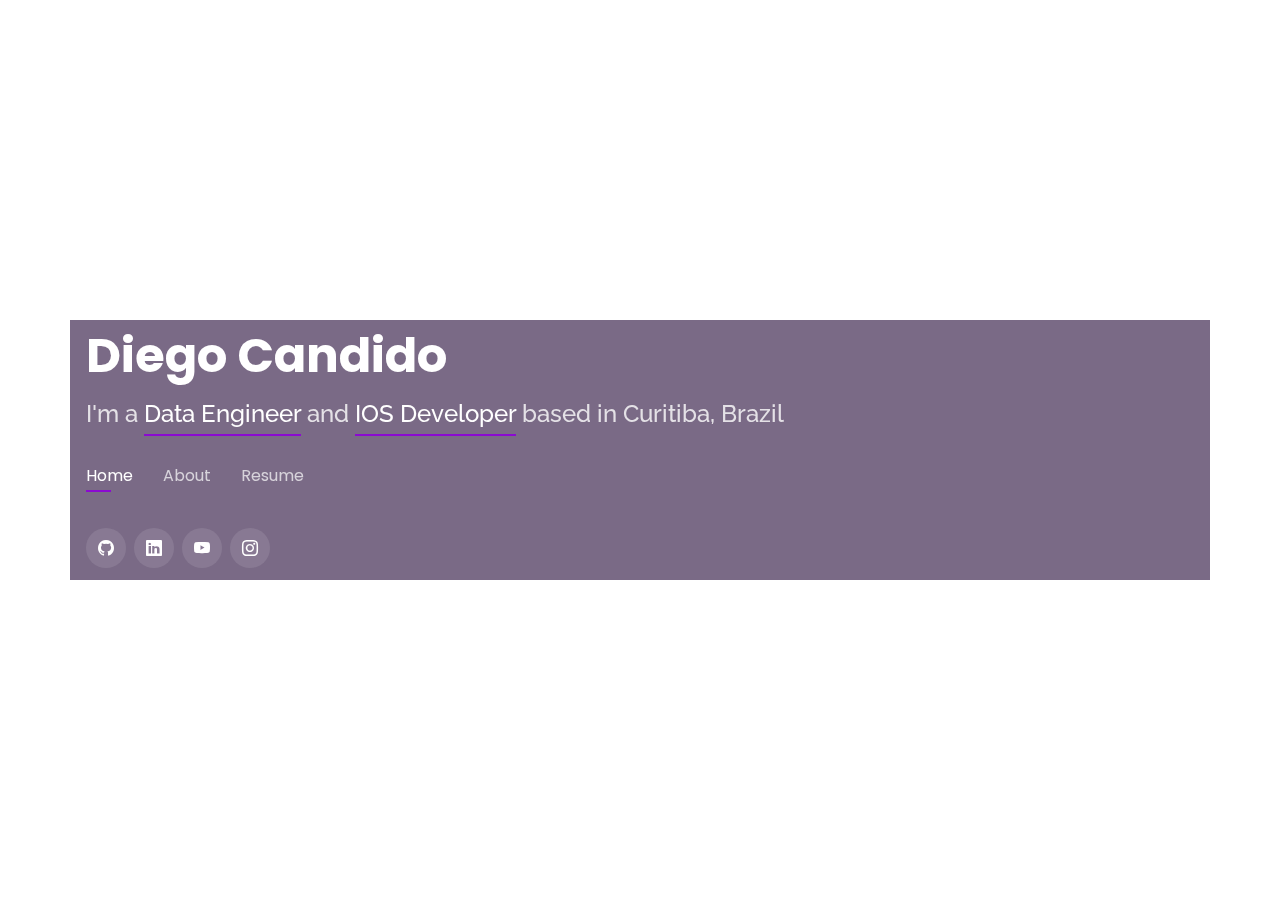
==== index.html @ 41c1cf26 "first commit portfolio" ====
<!DOCTYPE html>
<html lang="en">

<head>
  <meta charset="utf-8">
  <meta content="width=device-width, initial-scale=1.0" name="viewport">

  <title>Diego Candido</title>
  <meta content="" name="description">
  <meta content="" name="keywords">

  <!-- Favicons -->
  <link href="assets/img/coding.png" rel="icon">
  <link href="assets/img/coding.png" rel="apple-touch-icon">

  <!-- Google Fonts -->
  <link href="https://fonts.googleapis.com/css?family=Open+Sans:300,300i,400,400i,600,600i,700,700i|Raleway:300,300i,400,400i,500,500i,600,600i,700,700i|Poppins:300,300i,400,400i,500,500i,600,600i,700,700i" rel="stylesheet">

  <!-- Vendor CSS Files -->
  <link href="assets/vendor/bootstrap/css/bootstrap.min.css" rel="stylesheet">
  <link href="assets/vendor/bootstrap-icons/bootstrap-icons.css" rel="stylesheet">
  <link href="assets/vendor/boxicons/css/boxicons.min.css" rel="stylesheet">
  <link href="assets/vendor/glightbox/css/glightbox.min.css" rel="stylesheet">
  <link href="assets/vendor/remixicon/remixicon.css" rel="stylesheet">
  <link href="assets/vendor/swiper/swiper-bundle.min.css" rel="stylesheet">

  <!-- Template Main CSS File -->
  <link href="assets/css/style.css" rel="stylesheet">

  <!-- =======================================================
  * Template Name: Personal - v4.10.0
  * Template URL: https://bootstrapmade.com/personal-free-resume-bootstrap-template/
  * Author: BootstrapMade.com
  * License: https://bootstrapmade.com/license/
  ======================================================== -->
</head>

<body>

  <!-- ======= Header ======= -->
  <header id="header" class="background">
    <div class="container background" id="header-container">

      <h1><a href="index.html">Diego Candido</a></h1>
      <!-- Uncomment below if you prefer to use an image logo -->
      <!-- <a href="index.html" class="mr-auto"><img src="assets/img/logo.png" alt="" class="img-fluid"></a> -->
      <h2>I'm a <span>Data Engineer</span> and <span>IOS Developer</span> based in Curitiba, Brazil</h2>

      <nav id="navbar" class="navbar">
        <ul>
          <li><a class="nav-link active" href="#header">Home</a></li>
          <li><a class="nav-link" href="#about">About</a></li>
          <li><a class="nav-link" href="#resume">Resume</a></li>
          <!-- <li><a class="nav-link" href="#services">Services</a></li>
          <li><a class="nav-link" href="#portfolio">Portfolio</a></li>
          <li><a class="nav-link" href="#contact">Contact</a></li> -->
        </ul>
        <i class="bi bi-list mobile-nav-toggle"></i>
      </nav><!-- .navbar -->

      <div class="social-links">
        <a href="#" class="github"><i class="bi bi-github"></i></a>
        <a href="#" class="linkedin"><i class="bi bi-linkedin"></i></a>
        <a href="#" class="youtube"><i class="bi bi-youtube"></i></a>
        <a href="#" class="instagram"><i class="bi bi-instagram"></i></a>
      </div>

    </div>
  </header><!-- End Header -->
  <video autoplay muted loop id="myVideo">
    <source src="assets/img/bg.mp4" type="video/mp4">
  </video>
  <!-- ======= About Section ======= -->
  <section id="about" class="about">

    <!-- ======= About Me ======= -->
    <div class="about-me container">

      <div class="section-title">
        <h2>About</h2>
        <p>Learn more about me</p>
      </div>

      <div class="row">
        <div class="col-lg-4" data-aos="fade-right">
          <img src="assets/img/me.jpg" class="img-fluid" alt="">
        </div>
        <div class="col-lg-8 pt-4 pt-lg-0 content" data-aos="fade-left">
          <h3>Data Engineer &amp; IOS Developer</h3>
          <p class="fst-italic">
            Full time Data Engineer and Apple Academy Intern based in Curitiba, PR. Also an undergraduate in Computer Science at PUCPR. Have experience with Azure and Google Cloud, creating new features and maintaining data pipelines. Also, building and designing apps with SwiftUI and Figma. Data science/engineering, embedded systems, and blockchain enthusiast.
          </p>
          <div class="row">
            <div class="col-lg-6">
              <ul>
                <li><i class="bi bi-chevron-right"></i> <strong>Birthday:</strong> <span>1 Fev 2002</span></li>
                <li><i class="bi bi-chevron-right"></i> <strong>University:</strong> <span>PUCPR</span></li>
                <li><i class="bi bi-chevron-right"></i> <strong>City:</strong> <span>Curitiba, Brazil</span></li>
              </ul>
            </div>
            <div class="col-lg-6">
              <ul>
                <li><i class="bi bi-chevron-right"></i> <strong>Age:</strong> <span>21</span></li>
                <li><i class="bi bi-chevron-right"></i> <strong>Education:</strong> <span>Sophomore BSc. CompSci</span></li>
                <li><i class="bi bi-chevron-right"></i> <strong>Email:</strong> <span>candidohdiego@gmail.com</span></li>
              </ul>
            </div>
          </div>
          <p>
            <!-- dont know what to write here -->
          </p>
        </div>
      </div>

    </div><!-- End About Me -->

    <!-- ======= Counts ======= -->
    <!-- <div class="counts container">

      <div class="row">

        <div class="col-lg-3 col-md-6">
          <div class="count-box">
            <i class="bi bi-emoji-smile"></i>
            <span data-purecounter-start="0" data-purecounter-end="232" data-purecounter-duration="1" class="purecounter"></span>
            <p>Happy Clients</p>
          </div>
        </div>

        <div class="col-lg-3 col-md-6 mt-5 mt-md-0">
          <div class="count-box">
            <i class="bi bi-journal-richtext"></i>
            <span data-purecounter-start="0" data-purecounter-end="521" data-purecounter-duration="1" class="purecounter"></span>
            <p>Projects</p>
          </div>
        </div>

        <div class="col-lg-3 col-md-6 mt-5 mt-lg-0">
          <div class="count-box">
            <i class="bi bi-headset"></i>
            <span data-purecounter-start="0" data-purecounter-end="1463" data-purecounter-duration="1" class="purecounter"></span>
            <p>Hours Of Support</p>
          </div>
        </div>

        <div class="col-lg-3 col-md-6 mt-5 mt-lg-0">
          <div class="count-box">
            <i class="bi bi-award"></i>
            <span data-purecounter-start="0" data-purecounter-end="24" data-purecounter-duration="1" class="purecounter"></span>
            <p>Awards</p>
          </div>
        </div>

      </div>

    </div> -->
    <!-- End Counts -->

    <!-- ======= Skills  ======= -->
    <!-- <div class="skills container">

      <div class="section-title">
        <h2>Skills</h2>
      </div>

      <div class="row skills-content">

        <div class="col-lg-6">

          <div class="progress">
            <span class="skill">Spark <i class="val">100%</i></span>
            <div class="progress-bar-wrap">
              <div class="progress-bar" role="progressbar" aria-valuenow="100" aria-valuemin="0" aria-valuemax="100"></div>
            </div>
          </div>

          <div class="progress">
            <span class="skill">SwiftUI <i class="val">90%</i></span>
            <div class="progress-bar-wrap">
              <div class="progress-bar" role="progressbar" aria-valuenow="40" aria-valuemin="0" aria-valuemax="100"></div>
            </div>
          </div>

          <div class="progress">
            <span class="skill">JavaScript <i class="val">75%</i></span>
            <div class="progress-bar-wrap">
              <div class="progress-bar" role="progressbar" aria-valuenow="75" aria-valuemin="0" aria-valuemax="100"></div>
            </div>
          </div>

        </div>

        <div class="col-lg-6">

          <div class="progress">
            <span class="skill">PHP <i class="val">80%</i></span>
            <div class="progress-bar-wrap">
              <div class="progress-bar" role="progressbar" aria-valuenow="80" aria-valuemin="0" aria-valuemax="100"></div>
            </div>
          </div>

          <div class="progress">
            <span class="skill">WordPress/CMS <i class="val">90%</i></span>
            <div class="progress-bar-wrap">
              <div class="progress-bar" role="progressbar" aria-valuenow="90" aria-valuemin="0" aria-valuemax="100"></div>
            </div>
          </div>

          <div class="progress">
            <span class="skill">Photoshop <i class="val">55%</i></span>
            <div class="progress-bar-wrap">
              <div class="progress-bar" role="progressbar" aria-valuenow="55" aria-valuemin="0" aria-valuemax="100"></div>
            </div>
          </div>

        </div>

      </div>

    </div> -->
    <!-- End Skills -->

    <!-- ======= Interests ======= -->
    <!-- <div class="interests container">

      <div class="section-title">
        <h2>Interests</h2>
      </div>

      <div class="row">
        <div class="col-lg-3 col-md-4">
          <div class="icon-box">
            <i class="ri-store-line" style="color: #ffbb2c;"></i>
            <h3>Lorem Ipsum</h3>
          </div>
        </div>
        <div class="col-lg-3 col-md-4 mt-4 mt-md-0">
          <div class="icon-box">
            <i class="ri-bar-chart-box-line" style="color: #5578ff;"></i>
            <h3>Dolor Sitema</h3>
          </div>
        </div>
        <div class="col-lg-3 col-md-4 mt-4 mt-md-0">
          <div class="icon-box">
            <i class="ri-calendar-todo-line" style="color: #e80368;"></i>
            <h3>Sed perspiciatis</h3>
          </div>
        </div>
        <div class="col-lg-3 col-md-4 mt-4 mt-lg-0">
          <div class="icon-box">
            <i class="ri-paint-brush-line" style="color: #e361ff;"></i>
            <h3>Magni Dolores</h3>
          </div>
        </div>
        <div class="col-lg-3 col-md-4 mt-4">
          <div class="icon-box">
            <i class="ri-database-2-line" style="color: #47aeff;"></i>
            <h3>Nemo Enim</h3>
          </div>
        </div>
        <div class="col-lg-3 col-md-4 mt-4">
          <div class="icon-box">
            <i class="ri-gradienter-line" style="color: #ffa76e;"></i>
            <h3>Eiusmod Tempor</h3>
          </div>
        </div>
        <div class="col-lg-3 col-md-4 mt-4">
          <div class="icon-box">
            <i class="ri-file-list-3-line" style="color: #11dbcf;"></i>
            <h3>Midela Teren</h3>
          </div>
        </div>
        <div class="col-lg-3 col-md-4 mt-4">
          <div class="icon-box">
            <i class="ri-price-tag-2-line" style="color: #4233ff;"></i>
            <h3>Pira Neve</h3>
          </div>
        </div>
        <div class="col-lg-3 col-md-4 mt-4">
          <div class="icon-box">
            <i class="ri-anchor-line" style="color: #b2904f;"></i>
            <h3>Dirada Pack</h3>
          </div>
        </div>
        <div class="col-lg-3 col-md-4 mt-4">
          <div class="icon-box">
            <i class="ri-disc-line" style="color: #b20969;"></i>
            <h3>Moton Ideal</h3>
          </div>
        </div>
        <div class="col-lg-3 col-md-4 mt-4">
          <div class="icon-box">
            <i class="ri-base-station-line" style="color: #ff5828;"></i>
            <h3>Verdo Park</h3>
          </div>
        </div>
        <div class="col-lg-3 col-md-4 mt-4">
          <div class="icon-box">
            <i class="ri-fingerprint-line" style="color: #29cc61;"></i>
            <h3>Flavor Nivelanda</h3>
          </div>
        </div>
      </div>

    </div> -->
    <!-- End Interests -->

    <!-- ======= Testimonials ======= -->
    <!-- <div class="testimonials container">

      <div class="section-title">
        <h2>Testimonials</h2>
      </div>

      <div class="testimonials-slider swiper" data-aos="fade-up" data-aos-delay="100">
        <div class="swiper-wrapper">

          <div class="swiper-slide">
            <div class="testimonial-item">
              <p>
                <i class="bx bxs-quote-alt-left quote-icon-left"></i>
                Proin iaculis purus consequat sem cure digni ssim donec porttitora entum suscipit rhoncus. Accusantium quam, ultricies eget id, aliquam eget nibh et. Maecen aliquam, risus at semper.
                <i class="bx bxs-quote-alt-right quote-icon-right"></i>
              </p>
              <img src="assets/img/testimonials/testimonials-1.jpg" class="testimonial-img" alt="">
              <h3>Saul Goodman</h3>
              <h4>Ceo &amp; Founder</h4>
            </div>
          </div>

          <div class="swiper-slide">
            <div class="testimonial-item">
              <p>
                <i class="bx bxs-quote-alt-left quote-icon-left"></i>
                Export tempor illum tamen malis malis eram quae irure esse labore quem cillum quid cillum eram malis quorum velit fore eram velit sunt aliqua noster fugiat irure amet legam anim culpa.
                <i class="bx bxs-quote-alt-right quote-icon-right"></i>
              </p>
              <img src="assets/img/testimonials/testimonials-2.jpg" class="testimonial-img" alt="">
              <h3>Sara Wilsson</h3>
              <h4>Designer</h4>
            </div>
          </div>

          <div class="swiper-slide">
            <div class="testimonial-item">
              <p>
                <i class="bx bxs-quote-alt-left quote-icon-left"></i>
                Enim nisi quem export duis labore cillum quae magna enim sint quorum nulla quem veniam duis minim tempor labore quem eram duis noster aute amet eram fore quis sint minim.
                <i class="bx bxs-quote-alt-right quote-icon-right"></i>
              </p>
              <img src="assets/img/testimonials/testimonials-3.jpg" class="testimonial-img" alt="">
              <h3>Jena Karlis</h3>
              <h4>Store Owner</h4>
            </div>
          </div>

          <div class="swiper-slide">
            <div class="testimonial-item">
              <p>
                <i class="bx bxs-quote-alt-left quote-icon-left"></i>
                Fugiat enim eram quae cillum dolore dolor amet nulla culpa multos export minim fugiat minim velit minim dolor enim duis veniam ipsum anim magna sunt elit fore quem dolore labore illum veniam.
                <i class="bx bxs-quote-alt-right quote-icon-right"></i>
              </p>
              <img src="assets/img/testimonials/testimonials-4.jpg" class="testimonial-img" alt="">
              <h3>Matt Brandon</h3>
              <h4>Freelancer</h4>
            </div>
          </div>

          <div class="swiper-slide">
            <div class="testimonial-item">
              <p>
                <i class="bx bxs-quote-alt-left quote-icon-left"></i>
                Quis quorum aliqua sint quem legam fore sunt eram irure aliqua veniam tempor noster veniam enim culpa labore duis sunt culpa nulla illum cillum fugiat legam esse veniam culpa fore nisi cillum quid.
                <i class="bx bxs-quote-alt-right quote-icon-right"></i>
              </p>
              <img src="assets/img/testimonials/testimonials-5.jpg" class="testimonial-img" alt="">
              <h3>John Larson</h3>
              <h4>Entrepreneur</h4>
            </div>
          </div>

        </div>
        <div class="swiper-pagination"></div>
      </div>

      <div class="owl-carousel testimonials-carousel">

      </div>

    </div> -->
    <!-- End Testimonials  -->

  </section>
  <!-- End About Section -->

  <!-- ======= Resume Section ======= -->
  <section id="resume" class="resume">
    <div class="container">

      <div class="section-title">
        <h2>Resume</h2>
        <p>Check My Resume</p>
      </div>

      <div class="row">
        <div class="col-lg-6">
          <h3 class="resume-title">Sumary</h3>
          <div class="resume-item pb-0">
            <h4>Diego Candido</h4>
            <p><em>Data Engineer in 3rd year of professional experience, designing and developing data pipelines. Recently accepted as intern at Apple Developer Academy to learn leadership, business and product design skills such as a different context of technology.</em></p>
            <p>
            <ul>
              <li>Curitiba, Brazil</li>
              <li>candidohdiego@gmail.com</li>
            </ul>
            </p>
          </div>

          <h3 class="resume-title">Education</h3>
          <div class="resume-item">
            <h4>Bachelor of Science, Computer Science</h4>
            <h5>2022 - Present</h5>
            <p><em>Pontifícia Universidade Católica do Paraná, Curitiba, PR</em></p>
          </div>
          <div class="resume-item">
            <h4>Technical Program, Software Development</h4>
            <h5>2019 - 2021</h5>
            <p><em>Technical High School of Campinas, Campinas, SP</em></p>
          </div>
          <div class="resume-item">
            <h4>Certificate Program, Mechanical Machining</h4>
            <h5>2017 - 2019</h5>
            <p><em>SENAI Roberto Mange, Campinas, SP</em></p>
          </div>
        </div>
        <div class="col-lg-6">
          <h3 class="resume-title">Professional Experience</h3>
          <div class="resume-item">
            <h4>Junior Data Engineer</h4>
            <h5>2021 - Present</h5>
            <p><em>Ciandt, Home Office</em></p>
            <p>
            <ul>
              <li>I'm working on a project that gets data from telephone bots from different companies, we
                ingest the data, treat it, and enrich it based on indicators, we sent it back to the companies in
                CDR reports and connect to the PowerBI dashboard with BigQuery. </li>
              <li>Python, Spark, Azure, Google Cloud Plataform, Bitbucket, Airflow. </li>
            </ul>
            </p>
          </div>
          <div class="resume-item">
            <h4>IOS Developer Intern</h4>
            <h5>2023 - Present</h5>
            <p><em>Apple Developer Academy, Curitiba, PR</em></p>
            <p>
            <ul>
              <li>Designing, creating and publishing apps for IOS, learning and developing design, business and softskills, using CBL (Challeng Based Learning) method.</li>
              <li>SwiftUI, MacOS, Figma</li>
            </ul>
            </p>
          </div>
          <div class="resume-item">
            <h4>Data Engineer Intern</h4>
            <h5>2021 - 2021</h5>
            <p><em>Dextra, Home Office</em></p>
            <p>
            <ul>
              <li>Worked in a Big project of migrating data from On Premise Ambient to a new architecture in
                AWS Cloud. On the pipeline were data preparation, validation and treatment. </li>
              <li>Kafka, Airflow, Rundeck and Jenkins</li>
            </ul>
            </p>
          </div>
          <div class="resume-item">
            <h4>Mechanical Machining - Trainee SENAI</h4>
            <h5>2017 - 2019</h5>
            <p><em>Metalúrgica Ddl Ltda</em></p>
            <p>
            <ul>
              <li>Learned the principal processes: turning, drilling and milling. And other operations like turning, drilling and milling.</li>
            </ul>
            </p>
          </div>
        </div>
      </div>

    </div>
  </section>
  <!-- End Resume Section -->

  <!-- ======= Services Section ======= -->
  <!-- <section id="services" class="services">
    <div class="container">

      <div class="section-title">
        <h2>Services</h2>
        <p>My Services</p>
      </div>

      <div class="row">
        <div class="col-lg-4 col-md-6 d-flex align-items-stretch">
          <div class="icon-box">
            <div class="icon"><i class="bx bxl-dribbble"></i></div>
            <h4><a href="">Lorem Ipsum</a></h4>
            <p>Voluptatum deleniti atque corrupti quos dolores et quas molestias excepturi</p>
          </div>
        </div>

        <div class="col-lg-4 col-md-6 d-flex align-items-stretch mt-4 mt-md-0">
          <div class="icon-box">
            <div class="icon"><i class="bx bx-file"></i></div>
            <h4><a href="">Sed ut perspiciatis</a></h4>
            <p>Duis aute irure dolor in reprehenderit in voluptate velit esse cillum dolore</p>
          </div>
        </div>

        <div class="col-lg-4 col-md-6 d-flex align-items-stretch mt-4 mt-lg-0">
          <div class="icon-box">
            <div class="icon"><i class="bx bx-tachometer"></i></div>
            <h4><a href="">Magni Dolores</a></h4>
            <p>Excepteur sint occaecat cupidatat non proident, sunt in culpa qui officia</p>
          </div>
        </div>

        <div class="col-lg-4 col-md-6 d-flex align-items-stretch mt-4">
          <div class="icon-box">
            <div class="icon"><i class="bx bx-world"></i></div>
            <h4><a href="">Nemo Enim</a></h4>
            <p>At vero eos et accusamus et iusto odio dignissimos ducimus qui blanditiis</p>
          </div>
        </div>

        <div class="col-lg-4 col-md-6 d-flex align-items-stretch mt-4">
          <div class="icon-box">
            <div class="icon"><i class="bx bx-slideshow"></i></div>
            <h4><a href="">Dele cardo</a></h4>
            <p>Quis consequatur saepe eligendi voluptatem consequatur dolor consequuntur</p>
          </div>
        </div>

        <div class="col-lg-4 col-md-6 d-flex align-items-stretch mt-4">
          <div class="icon-box">
            <div class="icon"><i class="bx bx-arch"></i></div>
            <h4><a href="">Divera don</a></h4>
            <p>Modi nostrum vel laborum. Porro fugit error sit minus sapiente sit aspernatur</p>
          </div>
        </div>

      </div>

    </div>
  </section> -->
   <!-- End Services Section  -->

  <!-- ======= Portfolio Section ======= -->
  <!-- <section id="portfolio" class="portfolio">
    <div class="container">

      <div class="section-title">
        <h2>Portfolio</h2>
        <p>My Works</p>
      </div>

      <div class="row">
        <div class="col-lg-12 d-flex justify-content-center">
          <ul id="portfolio-flters">
            <li data-filter="*" class="filter-active">All</li>
            <li data-filter=".filter-app">App</li>
            <li data-filter=".filter-card">Card</li>
            <li data-filter=".filter-web">Web</li>
          </ul>
        </div>
      </div>

      <div class="row portfolio-container">

        <div class="col-lg-4 col-md-6 portfolio-item filter-app">
          <div class="portfolio-wrap">
            <img src="assets/img/portfolio/portfolio-1.jpg" class="img-fluid" alt="">
            <div class="portfolio-info">
              <h4>App 1</h4>
              <p>App</p>
              <div class="portfolio-links">
                <a href="assets/img/portfolio/portfolio-1.jpg" data-gallery="portfolioGallery" class="portfolio-lightbox" title="App 1"><i class="bx bx-plus"></i></a>
                <a href="portfolio-details.html" data-gallery="portfolioDetailsGallery" data-glightbox="type: external" class="portfolio-details-lightbox" title="Portfolio Details"><i class="bx bx-link"></i></a>
              </div>
            </div>
          </div>
        </div>

        <div class="col-lg-4 col-md-6 portfolio-item filter-web">
          <div class="portfolio-wrap">
            <img src="assets/img/portfolio/portfolio-2.jpg" class="img-fluid" alt="">
            <div class="portfolio-info">
              <h4>Web 3</h4>
              <p>Web</p>
              <div class="portfolio-links">
                <a href="assets/img/portfolio/portfolio-2.jpg" data-gallery="portfolioGallery" class="portfolio-lightbox" title="Web 3"><i class="bx bx-plus"></i></a>
                <a href="portfolio-details.html" data-gallery="portfolioDetailsGallery" data-glightbox="type: external" class="portfolio-details-lightbox" title="Portfolio Details"><i class="bx bx-link"></i></a>
              </div>
            </div>
          </div>
        </div>

        <div class="col-lg-4 col-md-6 portfolio-item filter-app">
          <div class="portfolio-wrap">
            <img src="assets/img/portfolio/portfolio-3.jpg" class="img-fluid" alt="">
            <div class="portfolio-info">
              <h4>App 2</h4>
              <p>App</p>
              <div class="portfolio-links">
                <a href="assets/img/portfolio/portfolio-3.jpg" data-gallery="portfolioGallery" class="portfolio-lightbox" title="App 2"><i class="bx bx-plus"></i></a>
                <a href="portfolio-details.html" data-gallery="portfolioDetailsGallery" data-glightbox="type: external" class="portfolio-details-lightbox" title="Portfolio Details"><i class="bx bx-link"></i></a>
              </div>
            </div>
          </div>
        </div>

        <div class="col-lg-4 col-md-6 portfolio-item filter-card">
          <div class="portfolio-wrap">
            <img src="assets/img/portfolio/portfolio-4.jpg" class="img-fluid" alt="">
            <div class="portfolio-info">
              <h4>Card 2</h4>
              <p>Card</p>
              <div class="portfolio-links">
                <a href="assets/img/portfolio/portfolio-4.jpg" data-gallery="portfolioGallery" class="portfolio-lightbox" title="Card 2"><i class="bx bx-plus"></i></a>
                <a href="portfolio-details.html" data-gallery="portfolioDetailsGallery" data-glightbox="type: external" class="portfolio-details-lightbox" title="Portfolio Details"><i class="bx bx-link"></i></a>
              </div>
            </div>
          </div>
        </div>

        <div class="col-lg-4 col-md-6 portfolio-item filter-web">
          <div class="portfolio-wrap">
            <img src="assets/img/portfolio/portfolio-5.jpg" class="img-fluid" alt="">
            <div class="portfolio-info">
              <h4>Web 2</h4>
              <p>Web</p>
              <div class="portfolio-links">
                <a href="assets/img/portfolio/portfolio-5.jpg" data-gallery="portfolioGallery" class="portfolio-lightbox" title="Web 2"><i class="bx bx-plus"></i></a>
                <a href="portfolio-details.html" data-gallery="portfolioDetailsGallery" data-glightbox="type: external" class="portfolio-details-lightbox" title="Portfolio Details"><i class="bx bx-link"></i></a>
              </div>
            </div>
          </div>
        </div>

        <div class="col-lg-4 col-md-6 portfolio-item filter-app">
          <div class="portfolio-wrap">
            <img src="assets/img/portfolio/portfolio-6.jpg" class="img-fluid" alt="">
            <div class="portfolio-info">
              <h4>App 3</h4>
              <p>App</p>
              <div class="portfolio-links">
                <a href="assets/img/portfolio/portfolio-6.jpg" data-gallery="portfolioGallery" class="portfolio-lightbox" title="App 3"><i class="bx bx-plus"></i></a>
                <a href="portfolio-details.html" data-gallery="portfolioDetailsGallery" data-glightbox="type: external" class="portfolio-details-lightbox" title="Portfolio Details"><i class="bx bx-link"></i></a>
              </div>
            </div>
          </div>
        </div>

        <div class="col-lg-4 col-md-6 portfolio-item filter-card">
          <div class="portfolio-wrap">
            <img src="assets/img/portfolio/portfolio-7.jpg" class="img-fluid" alt="">
            <div class="portfolio-info">
              <h4>Card 1</h4>
              <p>Card</p>
              <div class="portfolio-links">
                <a href="assets/img/portfolio/portfolio-7.jpg" data-gallery="portfolioGallery" class="portfolio-lightbox" title="Card 1"><i class="bx bx-plus"></i></a>
                <a href="portfolio-details.html" data-gallery="portfolioDetailsGallery" data-glightbox="type: external" class="portfolio-details-lightbox" title="Portfolio Details"><i class="bx bx-link"></i></a>
              </div>
            </div>
          </div>
        </div>

        <div class="col-lg-4 col-md-6 portfolio-item filter-card">
          <div class="portfolio-wrap">
            <img src="assets/img/portfolio/portfolio-8.jpg" class="img-fluid" alt="">
            <div class="portfolio-info">
              <h4>Card 3</h4>
              <p>Card</p>
              <div class="portfolio-links">
                <a href="assets/img/portfolio/portfolio-8.jpg" data-gallery="portfolioGallery" class="portfolio-lightbox" title="Card 3"><i class="bx bx-plus"></i></a>
                <a href="portfolio-details.html" data-gallery="portfolioDetailsGallery" data-glightbox="type: external" class="portfolio-details-lightbox" title="Portfolio Details"><i class="bx bx-link"></i></a>
              </div>
            </div>
          </div>
        </div>

        <div class="col-lg-4 col-md-6 portfolio-item filter-web">
          <div class="portfolio-wrap">
            <img src="assets/img/portfolio/portfolio-9.jpg" class="img-fluid" alt="">
            <div class="portfolio-info">
              <h4>Web 3</h4>
              <p>Web</p>
              <div class="portfolio-links">
                <a href="assets/img/portfolio/portfolio-9.jpg" data-gallery="portfolioGallery" class="portfolio-lightbox" title="Web 3"><i class="bx bx-plus"></i></a>
                <a href="portfolio-details.html" data-gallery="portfolioDetailsGallery" data-glightbox="type: external" class="portfolio-details-lightbox" title="Portfolio Details"><i class="bx bx-link"></i></a>
              </div>
            </div>
          </div>
        </div>

      </div>

    </div>
  </section>  -->
  <!-- End Portfolio Section -->

  <!-- ======= Contact Section ======= -->
  <!-- <section id="contact" class="contact">
    <div class="container">

      <div class="section-title">
        <h2>Contact</h2>
        <p>Contact Me</p>
      </div>

      <div class="row mt-2">

        <div class="col-md-6 d-flex align-items-stretch">
          <div class="info-box">
            <i class="bx bx-map"></i>
            <h3>My Address</h3>
            <p>A108 Adam Street, New York, NY 535022</p>
          </div>
        </div>

        <div class="col-md-6 mt-4 mt-md-0 d-flex align-items-stretch">
          <div class="info-box">
            <i class="bx bx-share-alt"></i>
            <h3>Social Profiles</h3>
            <div class="social-links">
              <a href="#" class="twitter"><i class="bi bi-twitter"></i></a>
              <a href="#" class="facebook"><i class="bi bi-facebook"></i></a>
              <a href="#" class="instagram"><i class="bi bi-instagram"></i></a>
              <a href="#" class="google-plus"><i class="bi bi-skype"></i></a>
              <a href="#" class="linkedin"><i class="bi bi-linkedin"></i></a>
            </div>
          </div>
        </div>

        <div class="col-md-6 mt-4 d-flex align-items-stretch">
          <div class="info-box">
            <i class="bx bx-envelope"></i>
            <h3>Email Me</h3>
            <p>contact@example.com</p>
          </div>
        </div>
        <div class="col-md-6 mt-4 d-flex align-items-stretch">
          <div class="info-box">
            <i class="bx bx-phone-call"></i>
            <h3>Call Me</h3>
            <p>+1 5589 55488 55</p>
          </div>
        </div>
      </div>

      <form action="forms/contact.php" method="post" role="form" class="php-email-form mt-4">
        <div class="row">
          <div class="col-md-6 form-group">
            <input type="text" name="name" class="form-control" id="name" placeholder="Your Name" required>
          </div>
          <div class="col-md-6 form-group mt-3 mt-md-0">
            <input type="email" class="form-control" name="email" id="email" placeholder="Your Email" required>
          </div>
        </div>
        <div class="form-group mt-3">
          <input type="text" class="form-control" name="subject" id="subject" placeholder="Subject" required>
        </div>
        <div class="form-group mt-3">
          <textarea class="form-control" name="message" rows="5" placeholder="Message" required></textarea>
        </div>
        <div class="my-3">
          <div class="loading">Loading</div>
          <div class="error-message"></div>
          <div class="sent-message">Your message has been sent. Thank you!</div>
        </div>
        <div class="text-center"><button type="submit">Send Message</button></div>
      </form>

    </div>
  </section> -->
  <!-- End Contact Section -->

  <div class="credits">
    <!-- All the links in the footer should remain intact. -->
    <!-- You can delete the links only if you purchased the pro version. -->
    <!-- Licensing information: https://bootstrapmade.com/license/ -->
    <!-- Purchase the pro version with working PHP/AJAX contact form: https://bootstrapmade.com/personal-free-resume-bootstrap-template/ -->
    2023 by Diego Candido
  </div>

  <!-- Vendor JS Files -->
  <script src="assets/vendor/purecounter/purecounter_vanilla.js"></script>
  <script src="assets/vendor/bootstrap/js/bootstrap.bundle.min.js"></script>
  <script src="assets/vendor/glightbox/js/glightbox.min.js"></script>
  <script src="assets/vendor/isotope-layout/isotope.pkgd.min.js"></script>
  <script src="assets/vendor/swiper/swiper-bundle.min.js"></script>
  <script src="assets/vendor/waypoints/noframework.waypoints.js"></script>
  <script src="assets/vendor/php-email-form/validate.js"></script>

  <!-- Template Main JS File -->
  <script src="assets/js/main.js"></script>

</body>

</html>
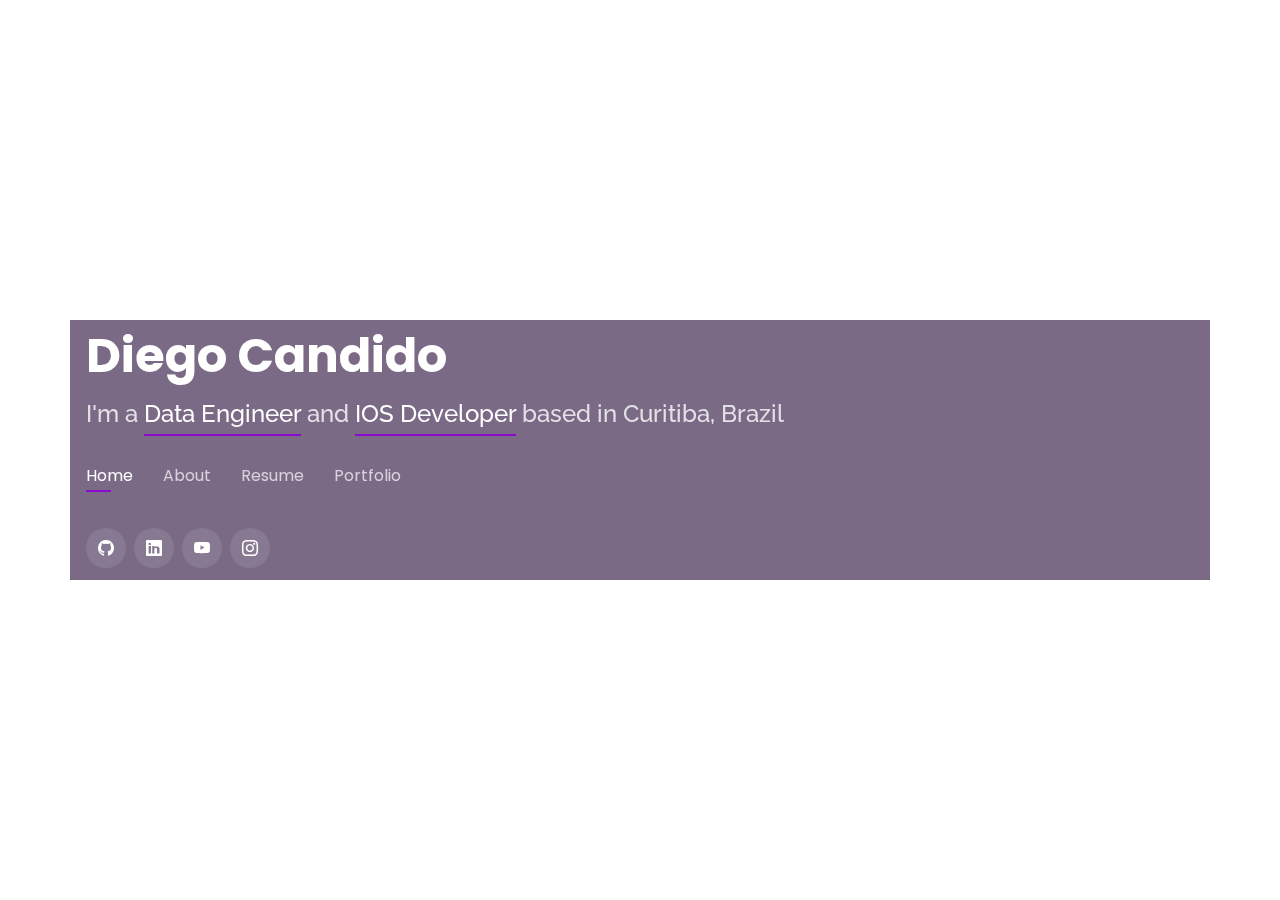
==== commit 01f938d3: "added portfolio" ====
--- a/index.html
+++ b/index.html
@@ -24,15 +24,9 @@
   <link href="assets/vendor/remixicon/remixicon.css" rel="stylesheet">
   <link href="assets/vendor/swiper/swiper-bundle.min.css" rel="stylesheet">
 
-  <!-- Template Main CSS File -->
   <link href="assets/css/style.css" rel="stylesheet">
 
-  <!-- =======================================================
-  * Template Name: Personal - v4.10.0
-  * Template URL: https://bootstrapmade.com/personal-free-resume-bootstrap-template/
-  * Author: BootstrapMade.com
-  * License: https://bootstrapmade.com/license/
-  ======================================================== -->
+
 </head>
 
 <body>
@@ -42,8 +36,8 @@
     <div class="container background" id="header-container">
 
       <h1><a href="index.html">Diego Candido</a></h1>
-      <!-- Uncomment below if you prefer to use an image logo -->
-      <!-- <a href="index.html" class="mr-auto"><img src="assets/img/logo.png" alt="" class="img-fluid"></a> -->
+
+      
       <h2>I'm a <span>Data Engineer</span> and <span>IOS Developer</span> based in Curitiba, Brazil</h2>
 
       <nav id="navbar" class="navbar">
@@ -51,18 +45,18 @@
           <li><a class="nav-link active" href="#header">Home</a></li>
           <li><a class="nav-link" href="#about">About</a></li>
           <li><a class="nav-link" href="#resume">Resume</a></li>
-          <!-- <li><a class="nav-link" href="#services">Services</a></li>
+          <!-- <li><a class="nav-link" href="#services">Services</a></li> -->
           <li><a class="nav-link" href="#portfolio">Portfolio</a></li>
-          <li><a class="nav-link" href="#contact">Contact</a></li> -->
+          <!-- <li><a class="nav-link" href="#contact">Contact</a></li> -->
         </ul>
         <i class="bi bi-list mobile-nav-toggle"></i>
       </nav><!-- .navbar -->
 
       <div class="social-links">
-        <a href="#" class="github"><i class="bi bi-github"></i></a>
-        <a href="#" class="linkedin"><i class="bi bi-linkedin"></i></a>
-        <a href="#" class="youtube"><i class="bi bi-youtube"></i></a>
-        <a href="#" class="instagram"><i class="bi bi-instagram"></i></a>
+        <a href="https://github.com/DHenrickCandido" class="github"><i class="bi bi-github"></i></a>
+        <a href="https://www.linkedin.com/in/candidohdiego/" class="linkedin"><i class="bi bi-linkedin"></i></a>
+        <a href="https://www.youtube.com/channel/UCykbC0qOAACJfaOO2NrEjtg" class="youtube"><i class="bi bi-youtube"></i></a>
+        <a href="https://www.instagram.com/candidohdiego/" class="instagram"><i class="bi bi-instagram"></i></a>
       </div>
 
     </div>
@@ -93,7 +87,7 @@
           <div class="row">
             <div class="col-lg-6">
               <ul>
-                <li><i class="bi bi-chevron-right"></i> <strong>Birthday:</strong> <span>1 Fev 2002</span></li>
+                <li><i class="bi bi-chevron-right"></i> <strong>Birthday:</strong> <span>01 Fev 2002</span></li>
                 <li><i class="bi bi-chevron-right"></i> <strong>University:</strong> <span>PUCPR</span></li>
                 <li><i class="bi bi-chevron-right"></i> <strong>City:</strong> <span>Curitiba, Brazil</span></li>
               </ul>
@@ -554,7 +548,7 @@
    <!-- End Services Section  -->
 
   <!-- ======= Portfolio Section ======= -->
-  <!-- <section id="portfolio" class="portfolio">
+  <section id="portfolio" class="portfolio">
     <div class="container">
 
       <div class="section-title">
@@ -566,7 +560,7 @@
         <div class="col-lg-12 d-flex justify-content-center">
           <ul id="portfolio-flters">
             <li data-filter="*" class="filter-active">All</li>
-            <li data-filter=".filter-app">App</li>
+            <li data-filter=".filter-data">Data</li>
             <li data-filter=".filter-card">Card</li>
             <li data-filter=".filter-web">Web</li>
           </ul>
@@ -575,15 +569,15 @@
 
       <div class="row portfolio-container">
 
-        <div class="col-lg-4 col-md-6 portfolio-item filter-app">
+        <div class="col-lg-4 col-md-6 portfolio-item filter-data">
           <div class="portfolio-wrap">
-            <img src="assets/img/portfolio/portfolio-1.jpg" class="img-fluid" alt="">
+            <img src="assets/img/portfolio/portfolio-1/portfolio-1.jpeg" class="img-fluid" alt="">
             <div class="portfolio-info">
-              <h4>App 1</h4>
-              <p>App</p>
+              <h4>MUTANT - chatbot data project</h4>
+              <p>Data</p>
               <div class="portfolio-links">
                 <a href="assets/img/portfolio/portfolio-1.jpg" data-gallery="portfolioGallery" class="portfolio-lightbox" title="App 1"><i class="bx bx-plus"></i></a>
-                <a href="portfolio-details.html" data-gallery="portfolioDetailsGallery" data-glightbox="type: external" class="portfolio-details-lightbox" title="Portfolio Details"><i class="bx bx-link"></i></a>
+                <a href="project-1-details.html" data-gallery="portfolioDetailsGallery" data-glightbox="type: external" class="portfolio-details-lightbox" title="Portfolio Details"><i class="bx bx-link"></i></a>
               </div>
             </div>
           </div>
@@ -704,7 +698,7 @@
       </div>
 
     </div>
-  </section>  -->
+  </section> 
   <!-- End Portfolio Section -->
 
   <!-- ======= Contact Section ======= -->
--- a/assets/css/style.css
+++ b/assets/css/style.css
@@ -55,6 +55,7 @@
 #myVideo {
   position: fixed;
   left:0;
+  top: 0;
   bottom: -20px;
   min-width: 100%;
   min-height: 100%;
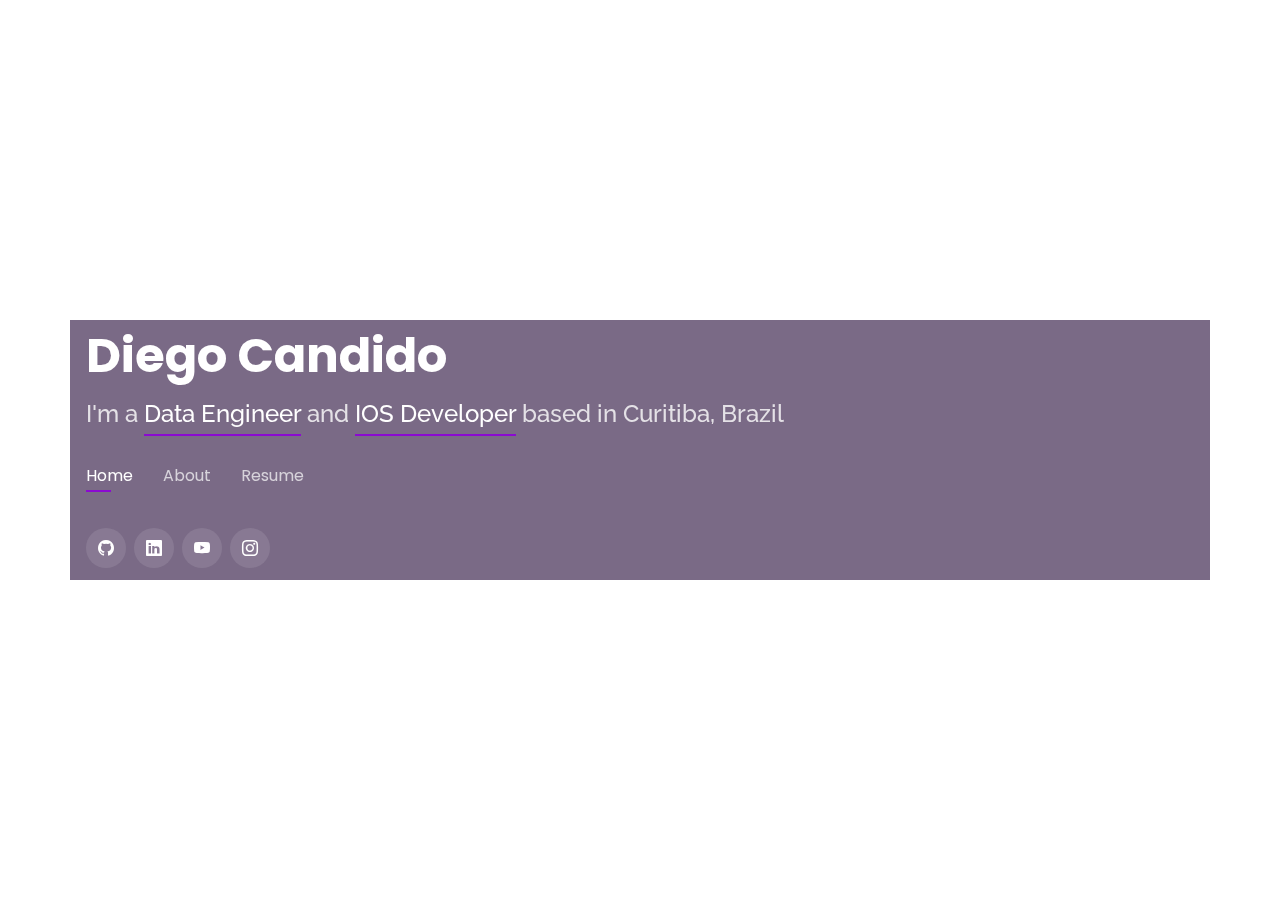
==== commit dc53524c: "fixed typo" ====
--- a/index.html
+++ b/index.html
@@ -24,9 +24,15 @@
   <link href="assets/vendor/remixicon/remixicon.css" rel="stylesheet">
   <link href="assets/vendor/swiper/swiper-bundle.min.css" rel="stylesheet">
 
+  <!-- Template Main CSS File -->
   <link href="assets/css/style.css" rel="stylesheet">
 
-
+  <!-- =======================================================
+  * Template Name: Personal - v4.10.0
+  * Template URL: https://bootstrapmade.com/personal-free-resume-bootstrap-template/
+  * Author: BootstrapMade.com
+  * License: https://bootstrapmade.com/license/
+  ======================================================== -->
 </head>
 
 <body>
@@ -36,8 +42,8 @@
     <div class="container background" id="header-container">
 
       <h1><a href="index.html">Diego Candido</a></h1>
-
-      
+      <!-- Uncomment below if you prefer to use an image logo -->
+      <!-- <a href="index.html" class="mr-auto"><img src="assets/img/logo.png" alt="" class="img-fluid"></a> -->
       <h2>I'm a <span>Data Engineer</span> and <span>IOS Developer</span> based in Curitiba, Brazil</h2>
 
       <nav id="navbar" class="navbar">
@@ -45,18 +51,18 @@
           <li><a class="nav-link active" href="#header">Home</a></li>
           <li><a class="nav-link" href="#about">About</a></li>
           <li><a class="nav-link" href="#resume">Resume</a></li>
-          <!-- <li><a class="nav-link" href="#services">Services</a></li> -->
+          <!-- <li><a class="nav-link" href="#services">Services</a></li>
           <li><a class="nav-link" href="#portfolio">Portfolio</a></li>
-          <!-- <li><a class="nav-link" href="#contact">Contact</a></li> -->
+          <li><a class="nav-link" href="#contact">Contact</a></li> -->
         </ul>
         <i class="bi bi-list mobile-nav-toggle"></i>
       </nav><!-- .navbar -->
 
       <div class="social-links">
-        <a href="https://github.com/DHenrickCandido" class="github"><i class="bi bi-github"></i></a>
-        <a href="https://www.linkedin.com/in/candidohdiego/" class="linkedin"><i class="bi bi-linkedin"></i></a>
-        <a href="https://www.youtube.com/channel/UCykbC0qOAACJfaOO2NrEjtg" class="youtube"><i class="bi bi-youtube"></i></a>
-        <a href="https://www.instagram.com/candidohdiego/" class="instagram"><i class="bi bi-instagram"></i></a>
+        <a href="#" class="github"><i class="bi bi-github"></i></a>
+        <a href="#" class="linkedin"><i class="bi bi-linkedin"></i></a>
+        <a href="#" class="youtube"><i class="bi bi-youtube"></i></a>
+        <a href="#" class="instagram"><i class="bi bi-instagram"></i></a>
       </div>
 
     </div>
@@ -87,7 +93,7 @@
           <div class="row">
             <div class="col-lg-6">
               <ul>
-                <li><i class="bi bi-chevron-right"></i> <strong>Birthday:</strong> <span>01 Fev 2002</span></li>
+                <li><i class="bi bi-chevron-right"></i> <strong>Birthday:</strong> <span>1 Fev 2002</span></li>
                 <li><i class="bi bi-chevron-right"></i> <strong>University:</strong> <span>PUCPR</span></li>
                 <li><i class="bi bi-chevron-right"></i> <strong>City:</strong> <span>Curitiba, Brazil</span></li>
               </ul>
@@ -449,7 +455,7 @@
             <p><em>Apple Developer Academy, Curitiba, PR</em></p>
             <p>
             <ul>
-              <li>Designing, creating and publishing apps for IOS, learning and developing design, business and softskills, using CBL (Challeng Based Learning) method.</li>
+              <li>Designing, creating and publishing apps for IOS, learning and developing design, business and softskills, using CBL (Challenge Based Learning) method.</li>
               <li>SwiftUI, MacOS, Figma</li>
             </ul>
             </p>
@@ -548,7 +554,7 @@
    <!-- End Services Section  -->
 
   <!-- ======= Portfolio Section ======= -->
-  <section id="portfolio" class="portfolio">
+  <!-- <section id="portfolio" class="portfolio">
     <div class="container">
 
       <div class="section-title">
@@ -560,7 +566,7 @@
         <div class="col-lg-12 d-flex justify-content-center">
           <ul id="portfolio-flters">
             <li data-filter="*" class="filter-active">All</li>
-            <li data-filter=".filter-data">Data</li>
+            <li data-filter=".filter-app">App</li>
             <li data-filter=".filter-card">Card</li>
             <li data-filter=".filter-web">Web</li>
           </ul>
@@ -569,15 +575,15 @@
 
       <div class="row portfolio-container">
 
-        <div class="col-lg-4 col-md-6 portfolio-item filter-data">
+        <div class="col-lg-4 col-md-6 portfolio-item filter-app">
           <div class="portfolio-wrap">
-            <img src="assets/img/portfolio/portfolio-1/portfolio-1.jpeg" class="img-fluid" alt="">
+            <img src="assets/img/portfolio/portfolio-1.jpg" class="img-fluid" alt="">
             <div class="portfolio-info">
-              <h4>MUTANT - chatbot data project</h4>
-              <p>Data</p>
+              <h4>App 1</h4>
+              <p>App</p>
               <div class="portfolio-links">
                 <a href="assets/img/portfolio/portfolio-1.jpg" data-gallery="portfolioGallery" class="portfolio-lightbox" title="App 1"><i class="bx bx-plus"></i></a>
-                <a href="project-1-details.html" data-gallery="portfolioDetailsGallery" data-glightbox="type: external" class="portfolio-details-lightbox" title="Portfolio Details"><i class="bx bx-link"></i></a>
+                <a href="portfolio-details.html" data-gallery="portfolioDetailsGallery" data-glightbox="type: external" class="portfolio-details-lightbox" title="Portfolio Details"><i class="bx bx-link"></i></a>
               </div>
             </div>
           </div>
@@ -698,7 +704,7 @@
       </div>
 
     </div>
-  </section> 
+  </section>  -->
   <!-- End Portfolio Section -->
 
   <!-- ======= Contact Section ======= -->
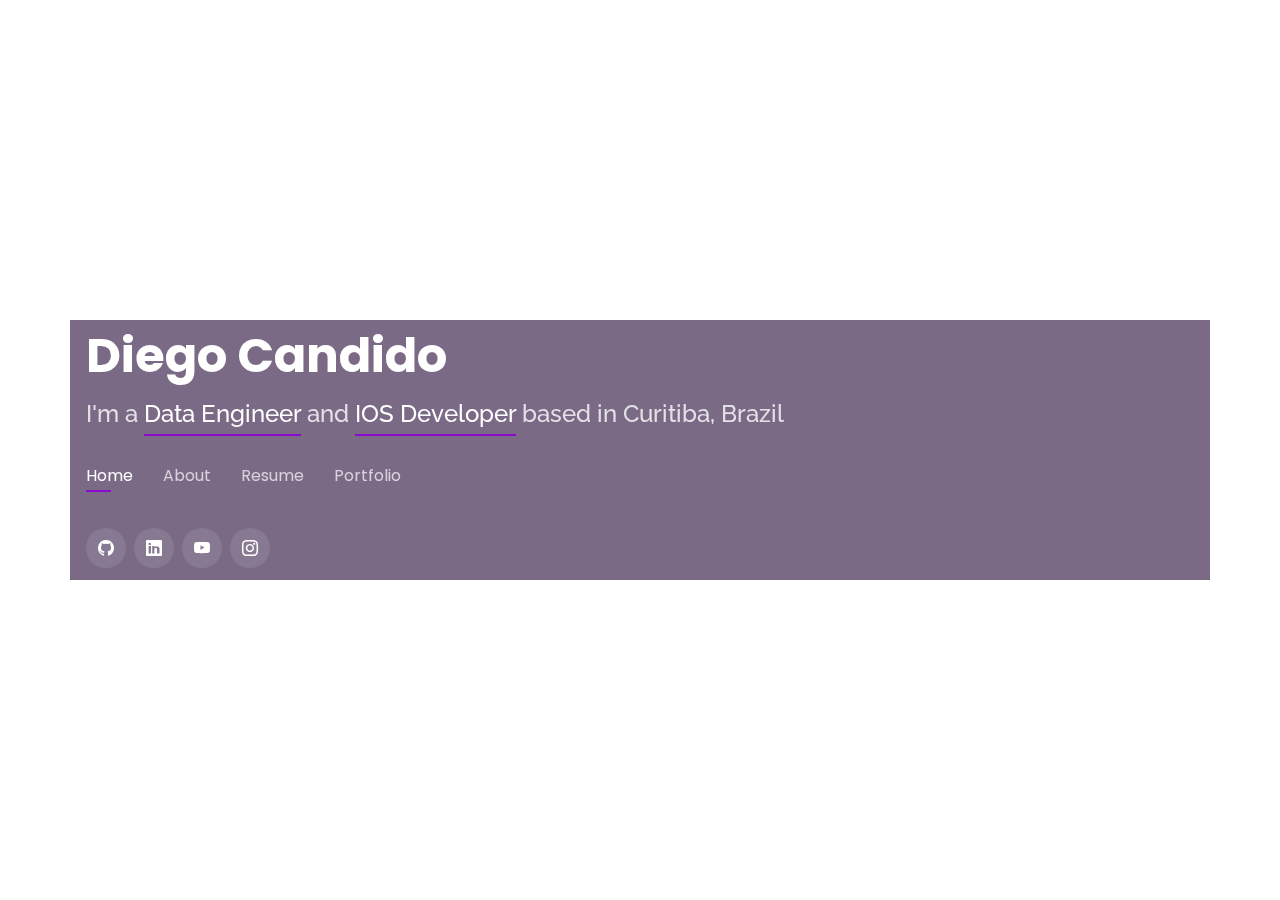
==== commit 7b625ba0: "Merge branch 'main' of github.com:DHenrickCandido/portfolio" ====
--- a/index.html
+++ b/index.html
@@ -24,15 +24,9 @@
   <link href="assets/vendor/remixicon/remixicon.css" rel="stylesheet">
   <link href="assets/vendor/swiper/swiper-bundle.min.css" rel="stylesheet">
 
-  <!-- Template Main CSS File -->
   <link href="assets/css/style.css" rel="stylesheet">
 
-  <!-- =======================================================
-  * Template Name: Personal - v4.10.0
-  * Template URL: https://bootstrapmade.com/personal-free-resume-bootstrap-template/
-  * Author: BootstrapMade.com
-  * License: https://bootstrapmade.com/license/
-  ======================================================== -->
+
 </head>
 
 <body>
@@ -42,8 +36,8 @@
     <div class="container background" id="header-container">
 
       <h1><a href="index.html">Diego Candido</a></h1>
-      <!-- Uncomment below if you prefer to use an image logo -->
-      <!-- <a href="index.html" class="mr-auto"><img src="assets/img/logo.png" alt="" class="img-fluid"></a> -->
+
+      
       <h2>I'm a <span>Data Engineer</span> and <span>IOS Developer</span> based in Curitiba, Brazil</h2>
 
       <nav id="navbar" class="navbar">
@@ -51,18 +45,18 @@
           <li><a class="nav-link active" href="#header">Home</a></li>
           <li><a class="nav-link" href="#about">About</a></li>
           <li><a class="nav-link" href="#resume">Resume</a></li>
-          <!-- <li><a class="nav-link" href="#services">Services</a></li>
+          <!-- <li><a class="nav-link" href="#services">Services</a></li> -->
           <li><a class="nav-link" href="#portfolio">Portfolio</a></li>
-          <li><a class="nav-link" href="#contact">Contact</a></li> -->
+          <!-- <li><a class="nav-link" href="#contact">Contact</a></li> -->
         </ul>
         <i class="bi bi-list mobile-nav-toggle"></i>
       </nav><!-- .navbar -->
 
       <div class="social-links">
-        <a href="#" class="github"><i class="bi bi-github"></i></a>
-        <a href="#" class="linkedin"><i class="bi bi-linkedin"></i></a>
-        <a href="#" class="youtube"><i class="bi bi-youtube"></i></a>
-        <a href="#" class="instagram"><i class="bi bi-instagram"></i></a>
+        <a href="https://github.com/DHenrickCandido" class="github"><i class="bi bi-github"></i></a>
+        <a href="https://www.linkedin.com/in/candidohdiego/" class="linkedin"><i class="bi bi-linkedin"></i></a>
+        <a href="https://www.youtube.com/channel/UCykbC0qOAACJfaOO2NrEjtg" class="youtube"><i class="bi bi-youtube"></i></a>
+        <a href="https://www.instagram.com/candidohdiego/" class="instagram"><i class="bi bi-instagram"></i></a>
       </div>
 
     </div>
@@ -93,7 +87,7 @@
           <div class="row">
             <div class="col-lg-6">
               <ul>
-                <li><i class="bi bi-chevron-right"></i> <strong>Birthday:</strong> <span>1 Fev 2002</span></li>
+                <li><i class="bi bi-chevron-right"></i> <strong>Birthday:</strong> <span>01 Fev 2002</span></li>
                 <li><i class="bi bi-chevron-right"></i> <strong>University:</strong> <span>PUCPR</span></li>
                 <li><i class="bi bi-chevron-right"></i> <strong>City:</strong> <span>Curitiba, Brazil</span></li>
               </ul>
@@ -554,7 +548,7 @@
    <!-- End Services Section  -->
 
   <!-- ======= Portfolio Section ======= -->
-  <!-- <section id="portfolio" class="portfolio">
+  <section id="portfolio" class="portfolio">
     <div class="container">
 
       <div class="section-title">
@@ -566,7 +560,7 @@
         <div class="col-lg-12 d-flex justify-content-center">
           <ul id="portfolio-flters">
             <li data-filter="*" class="filter-active">All</li>
-            <li data-filter=".filter-app">App</li>
+            <li data-filter=".filter-data">Data</li>
             <li data-filter=".filter-card">Card</li>
             <li data-filter=".filter-web">Web</li>
           </ul>
@@ -575,15 +569,15 @@
 
       <div class="row portfolio-container">
 
-        <div class="col-lg-4 col-md-6 portfolio-item filter-app">
+        <div class="col-lg-4 col-md-6 portfolio-item filter-data">
           <div class="portfolio-wrap">
-            <img src="assets/img/portfolio/portfolio-1.jpg" class="img-fluid" alt="">
+            <img src="assets/img/portfolio/portfolio-1/portfolio-1.jpeg" class="img-fluid" alt="">
             <div class="portfolio-info">
-              <h4>App 1</h4>
-              <p>App</p>
+              <h4>MUTANT - chatbot data project</h4>
+              <p>Data</p>
               <div class="portfolio-links">
                 <a href="assets/img/portfolio/portfolio-1.jpg" data-gallery="portfolioGallery" class="portfolio-lightbox" title="App 1"><i class="bx bx-plus"></i></a>
-                <a href="portfolio-details.html" data-gallery="portfolioDetailsGallery" data-glightbox="type: external" class="portfolio-details-lightbox" title="Portfolio Details"><i class="bx bx-link"></i></a>
+                <a href="project-1-details.html" data-gallery="portfolioDetailsGallery" data-glightbox="type: external" class="portfolio-details-lightbox" title="Portfolio Details"><i class="bx bx-link"></i></a>
               </div>
             </div>
           </div>
@@ -704,7 +698,7 @@
       </div>
 
     </div>
-  </section>  -->
+  </section> 
   <!-- End Portfolio Section -->
 
   <!-- ======= Contact Section ======= -->
